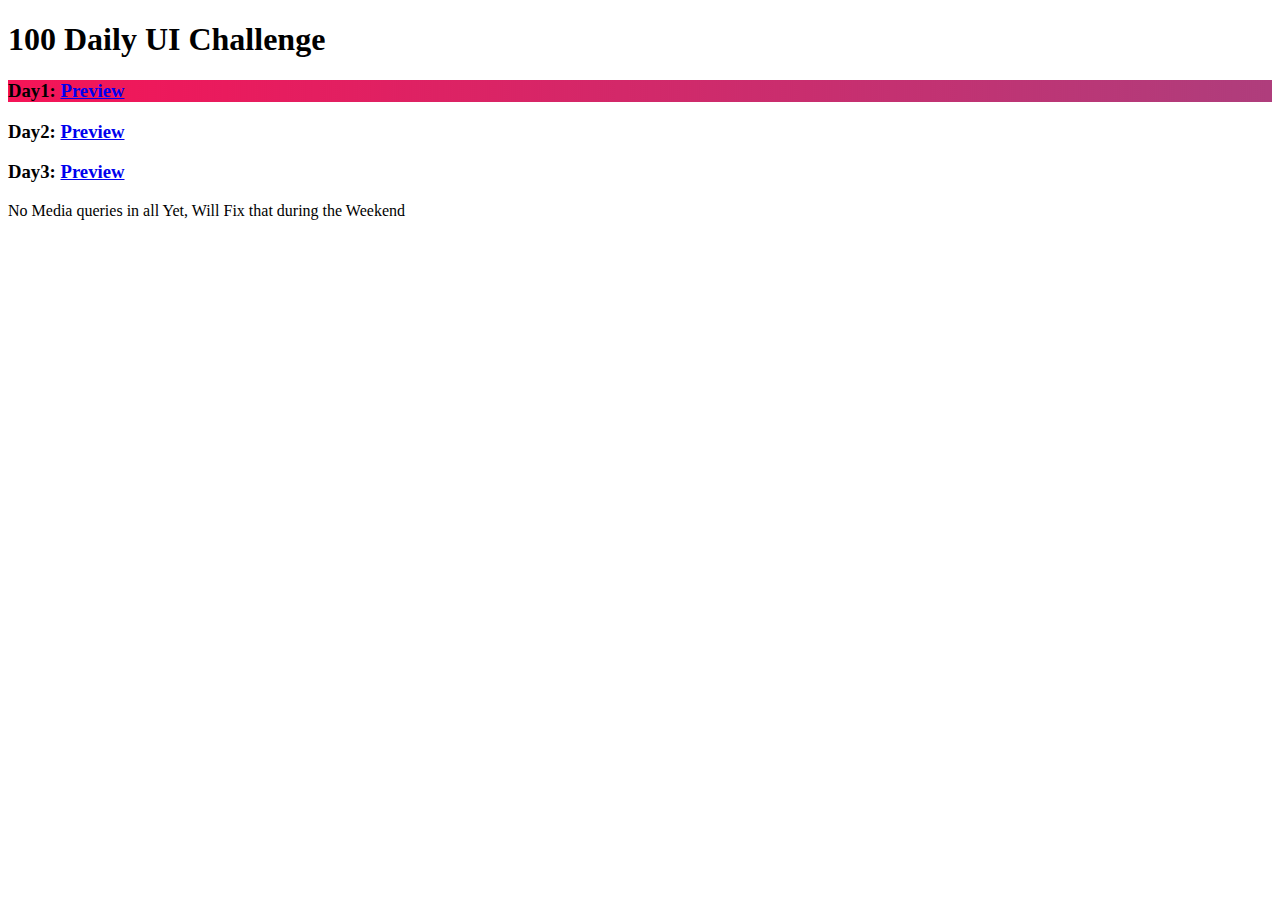
==== index.html @ c196a56b "Update index.html" ====
<!DOCTYPE html>
<html lang="en">

<head>
    <meta charset="UTF-8">
    <meta name="viewport" content="width=device-width, initial-scale=1.0">
    <link href="https://fonts.googleapis.com/css?family=K2D:300,400,500,700,800" rel="stylesheet">
    <link rel="stylesheet" href="css/style.css">
    <title>100 Daily UI challenge</title>
</head>

<body>
    <nav>
        <div class="title">
            <div class="logo">
            </div>
            <h1>100 Daily UI Challenge</h1>
        </div>
    </nav>

    <div class="contents">
        <div class="images" style="background-image: url(Day1/preview.png);">
            <h3>Day1: <a href="Day1/index.html" target="_blank">Preview</a></h3>
        </div>
        <div class="images" style="background-image: url(Day2/preview.png);">
            <h3>Day2: <a href="Day2/index.html" target="_blank">Preview</a></h3>
        </div>
        <div class="images" style="background-image: url(Day3/preview.png);">
            <h3>Day3: <a href="Day3/index.html" target="_blank">Preview</a></h3>
        </div>
    </div>

    <footer>
        No Media queries in all Yet, Will Fix that during the Weekend
    </footer>
</body>

</html>
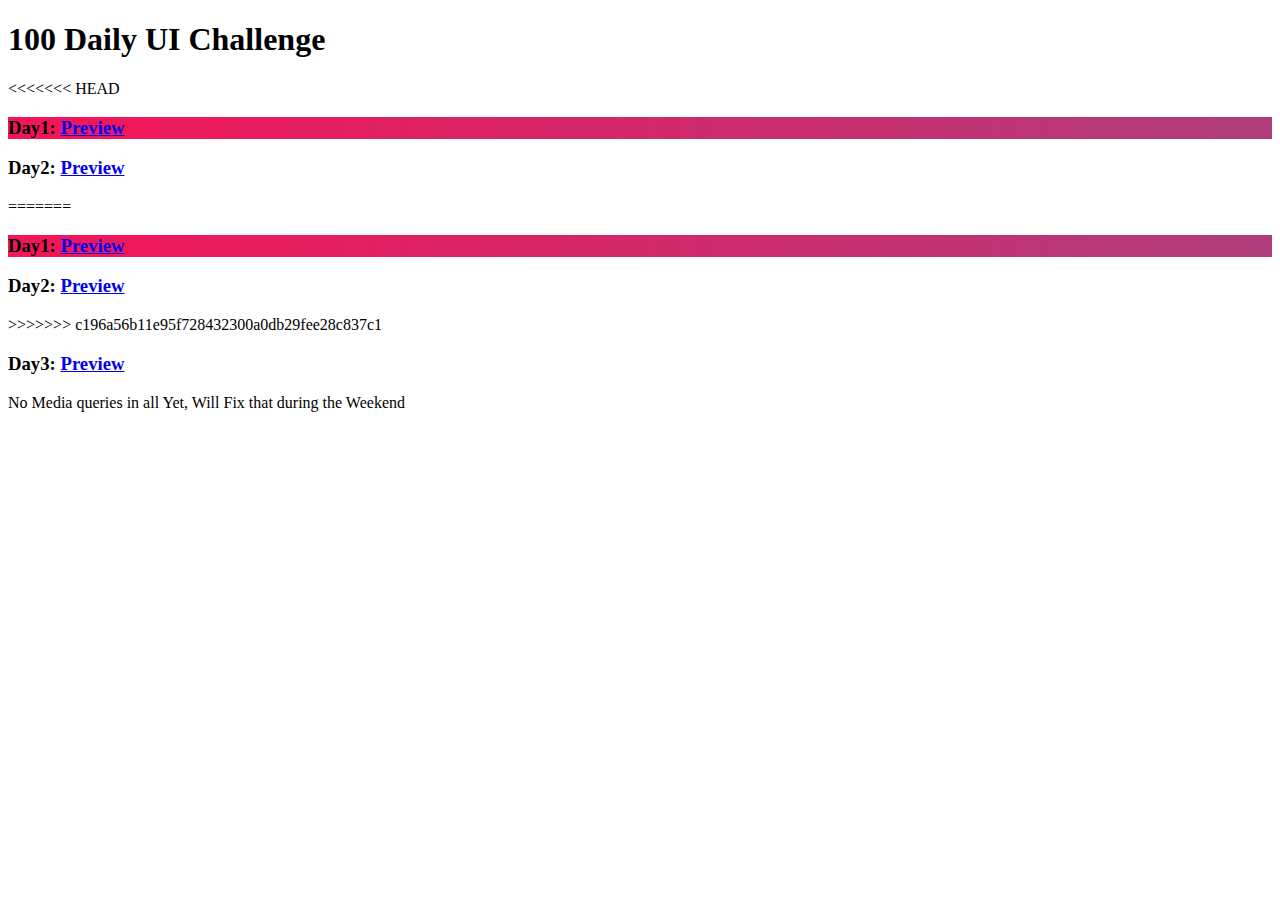
==== commit 1cd6e355: "Fixed some bugs" ====
--- a/index.html
+++ b/index.html
@@ -19,6 +19,15 @@
     </nav>
 
     <div class="contents">
+<<<<<<< HEAD
+        <div class="images" style="background-image: url(   Day1/preview.png);">
+            <h3>Day1: <a href="Day1/index.html" target="_blank">Preview</a></h3>
+        </div>
+        <div class="images" style="background-image: url(   Day2/preview.png);">
+            <h3>Day2: <a href="Day2/index.html" target="_blank">Preview</a></h3>
+        </div>
+        <div class="images" style="background-image: url(   Day3/preview.png);">
+=======
         <div class="images" style="background-image: url(Day1/preview.png);">
             <h3>Day1: <a href="Day1/index.html" target="_blank">Preview</a></h3>
         </div>
@@ -26,6 +35,7 @@
             <h3>Day2: <a href="Day2/index.html" target="_blank">Preview</a></h3>
         </div>
         <div class="images" style="background-image: url(Day3/preview.png);">
+>>>>>>> c196a56b11e95f728432300a0db29fee28c837c1
             <h3>Day3: <a href="Day3/index.html" target="_blank">Preview</a></h3>
         </div>
     </div>
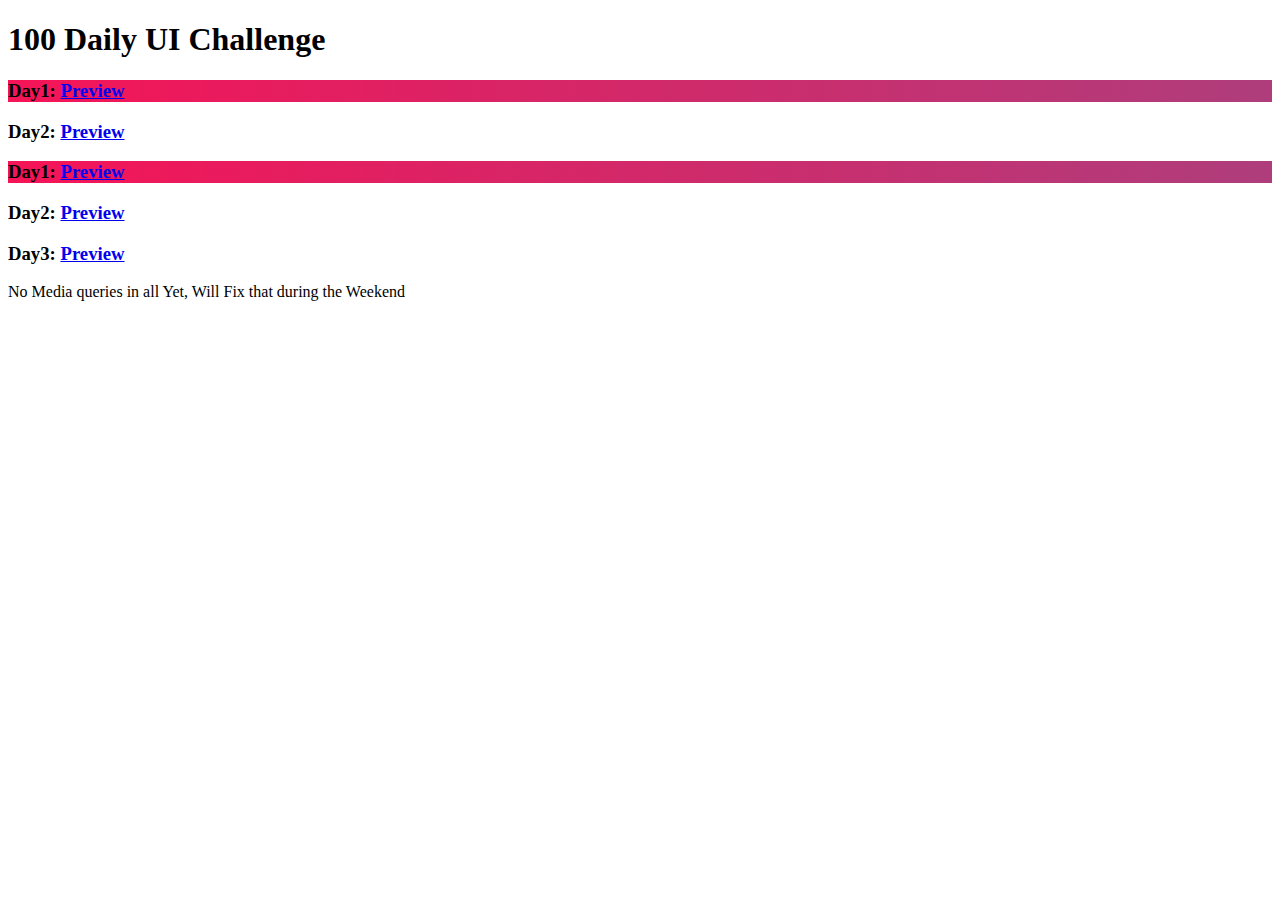
==== commit 4b8566b7: "Fixed some bugs" ====
--- a/index.html
+++ b/index.html
@@ -19,7 +19,6 @@
     </nav>
 
     <div class="contents">
-<<<<<<< HEAD
         <div class="images" style="background-image: url(   Day1/preview.png);">
             <h3>Day1: <a href="Day1/index.html" target="_blank">Preview</a></h3>
         </div>
@@ -27,7 +26,6 @@
             <h3>Day2: <a href="Day2/index.html" target="_blank">Preview</a></h3>
         </div>
         <div class="images" style="background-image: url(   Day3/preview.png);">
-=======
         <div class="images" style="background-image: url(Day1/preview.png);">
             <h3>Day1: <a href="Day1/index.html" target="_blank">Preview</a></h3>
         </div>
@@ -35,7 +33,6 @@
             <h3>Day2: <a href="Day2/index.html" target="_blank">Preview</a></h3>
         </div>
         <div class="images" style="background-image: url(Day3/preview.png);">
->>>>>>> c196a56b11e95f728432300a0db29fee28c837c1
             <h3>Day3: <a href="Day3/index.html" target="_blank">Preview</a></h3>
         </div>
     </div>
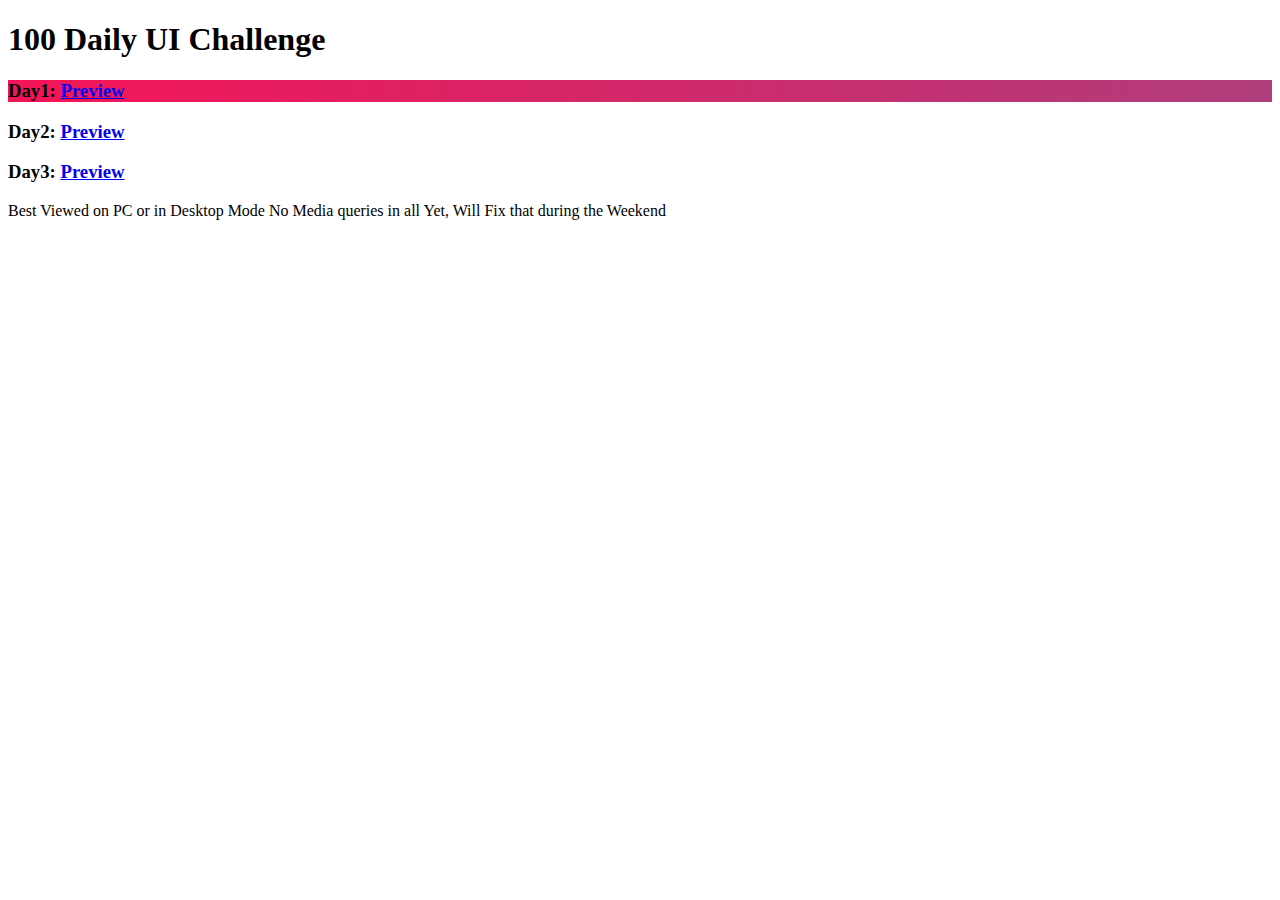
==== commit 49425e2d: "Update index.html" ====
--- a/index.html
+++ b/index.html
@@ -19,13 +19,6 @@
     </nav>
 
     <div class="contents">
-        <div class="images" style="background-image: url(   Day1/preview.png);">
-            <h3>Day1: <a href="Day1/index.html" target="_blank">Preview</a></h3>
-        </div>
-        <div class="images" style="background-image: url(   Day2/preview.png);">
-            <h3>Day2: <a href="Day2/index.html" target="_blank">Preview</a></h3>
-        </div>
-        <div class="images" style="background-image: url(   Day3/preview.png);">
         <div class="images" style="background-image: url(Day1/preview.png);">
             <h3>Day1: <a href="Day1/index.html" target="_blank">Preview</a></h3>
         </div>
@@ -38,6 +31,7 @@
     </div>
 
     <footer>
+        Best Viewed on PC or in Desktop Mode
         No Media queries in all Yet, Will Fix that during the Weekend
     </footer>
 </body>
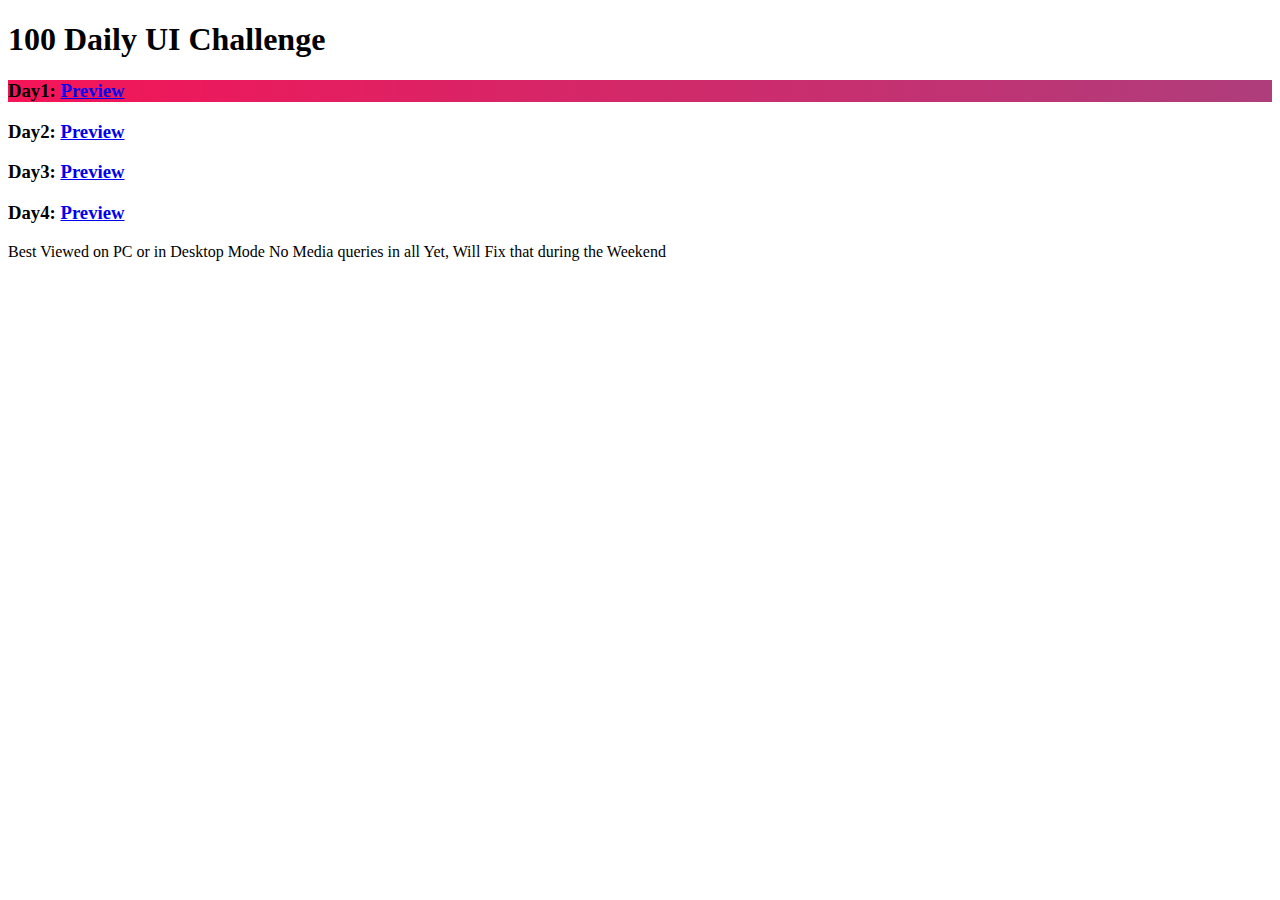
==== commit 784329ab: "Merge branch 'master' of https://github.com/Qudusayo/100_Daily_UI" ====
--- a/index.html
+++ b/index.html
@@ -29,6 +29,11 @@
             <h3>Day3: <a href="Day3/index.html" target="_blank">Preview</a></h3>
         </div>
     </div>
+    <div class="contents">
+        <div class="images" style="background-image: url(Day4/preview.png);">
+            <h3>Day4: <a href="Day4/index.html" target="_blank">Preview</a></h3>
+        </div>
+    </div>
 
     <footer>
         Best Viewed on PC or in Desktop Mode
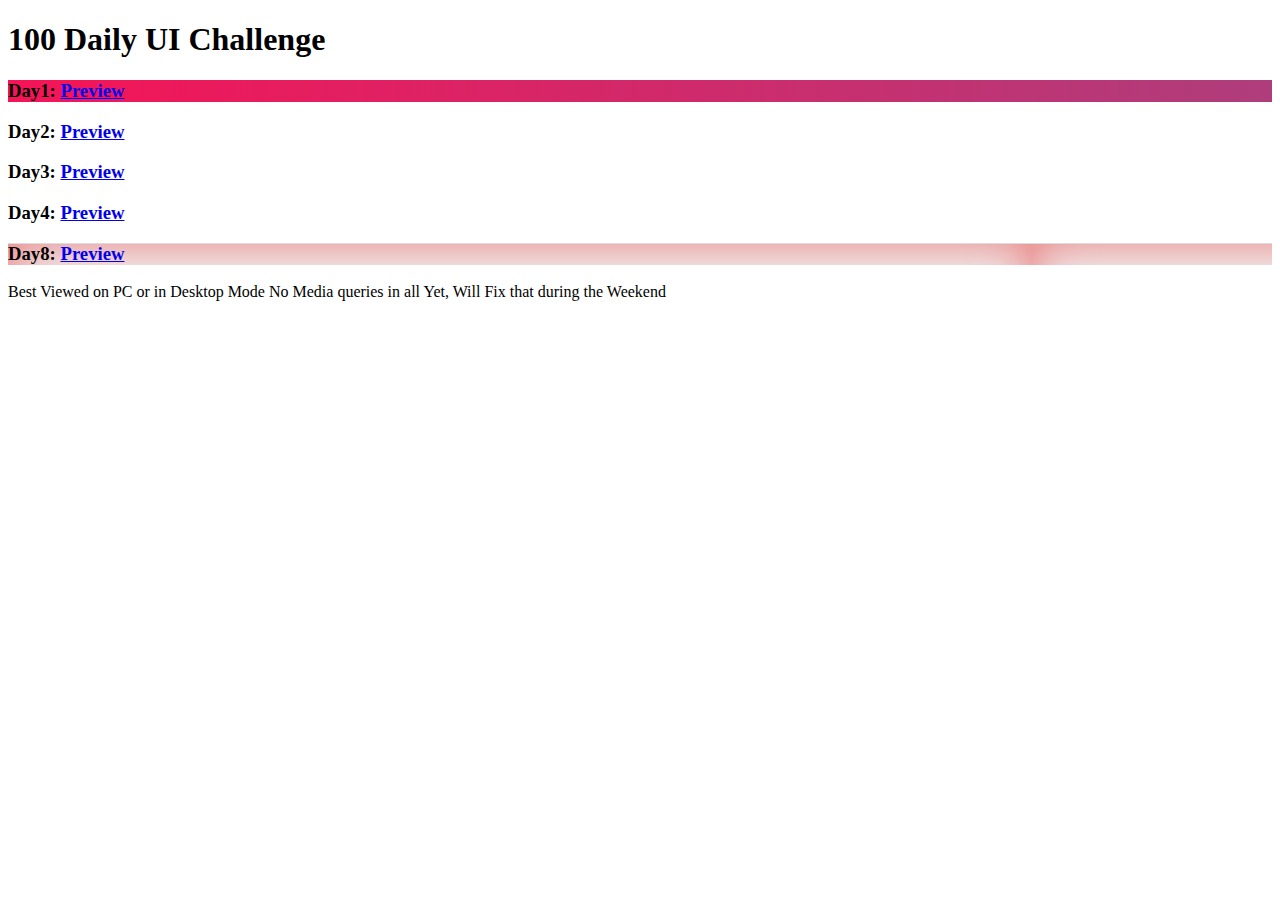
==== commit 3c11e9c1: "Day8 Completed" ====
--- a/index.html
+++ b/index.html
@@ -33,6 +33,9 @@
         <div class="images" style="background-image: url(Day4/preview.png);">
             <h3>Day4: <a href="Day4/index.html" target="_blank">Preview</a></h3>
         </div>
+        <div class="images" style="background-image: url(Day8/preview.PNG);">
+            <h3>Day8: <a href="Day8/index.html" target="_blank">Preview</a></h3>
+        </div>
     </div>
 
     <footer>
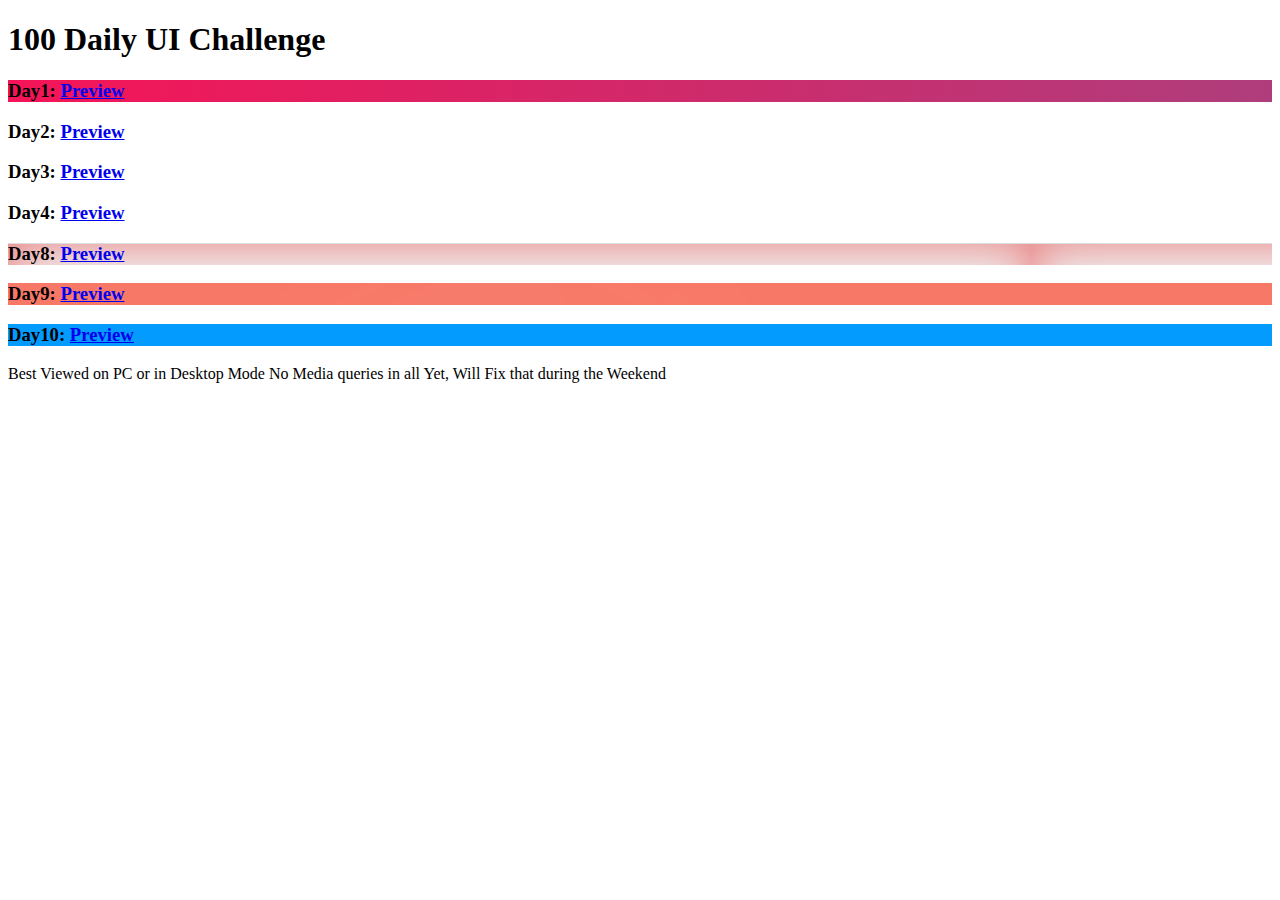
==== commit dc7a1549: "Fixed Some File Issues to reduce file and created some Days" ====
--- a/index.html
+++ b/index.html
@@ -36,6 +36,14 @@
         <div class="images" style="background-image: url(Day8/preview.PNG);">
             <h3>Day8: <a href="Day8/index.html" target="_blank">Preview</a></h3>
         </div>
+        <div class="images" style="background-image: url(Day9/preview.PNG);">
+            <h3>Day9: <a href="Day9/index.html" target="_blank">Preview</a></h3>
+        </div>
+    </div>
+    <div class="contents">
+        <div class="images" style="background-image: url(Day10/preview.PNG);">
+            <h3>Day10: <a href="Day10/index.html" target="_blank">Preview</a></h3>
+        </div>
     </div>
 
     <footer>
